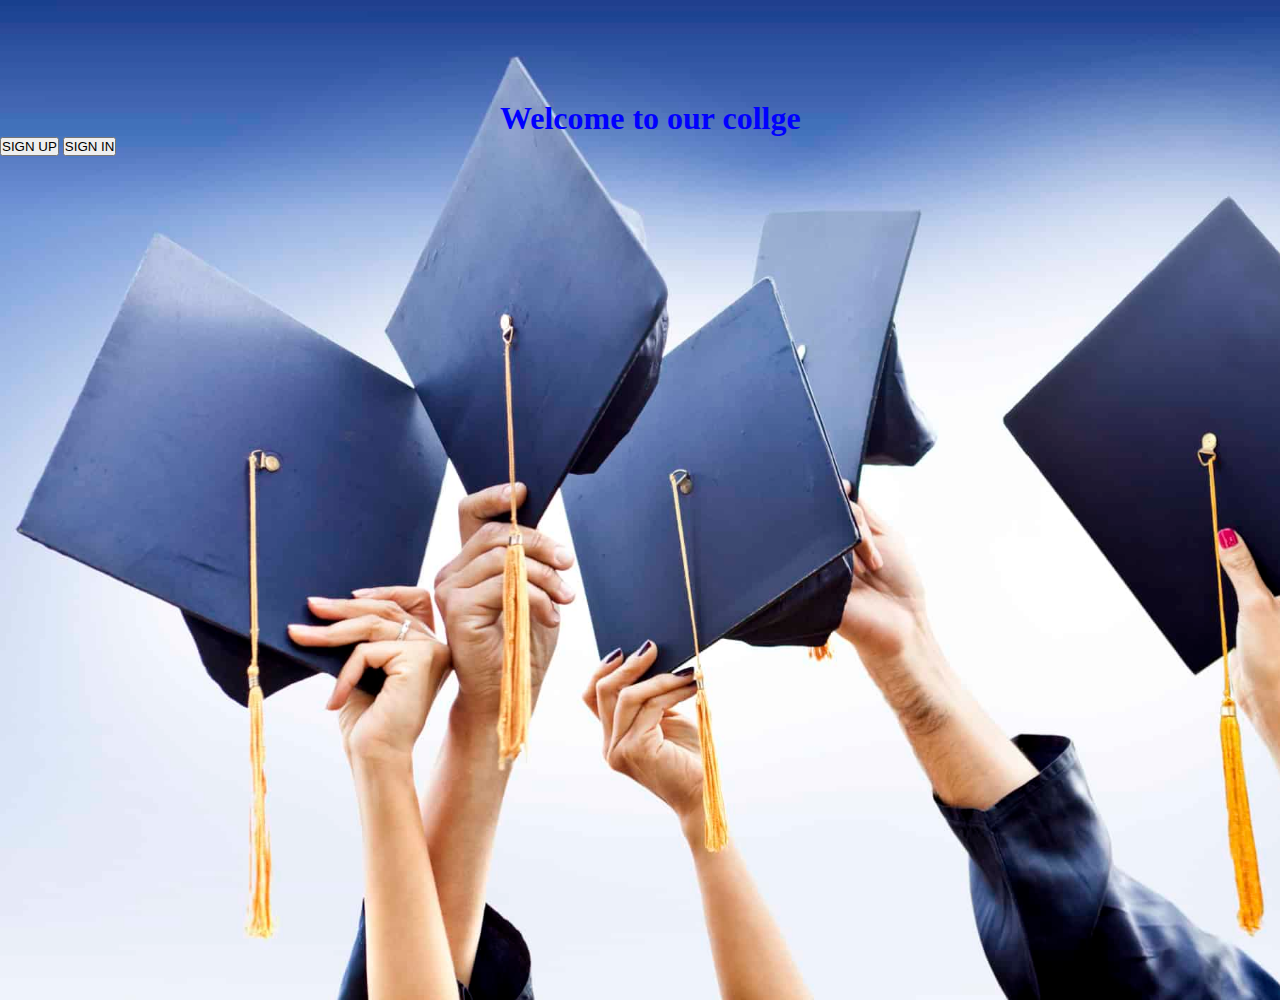
==== index.html @ ac337516 "second commit" ====
<!DOCTYPE html>
<html lang="en">
<head>
    <meta charset="UTF-8">
    <meta http-equiv="X-UA-Compatible" content="IE=edge">
    <meta name="viewport" content="width=device-width, initial-scale=1.0">
    <link rel="stylesheet" href="./css/main.css">
    <title>Document</title>
</head>
<body>
    <div class="container">
        <h1>Welcome to our collge</h1>
        <div class="buttons">

        <button>SIGN UP</button>
        <button>SIGN IN</button>

        </div>
    </div>
</body>
</html>
---- css/main.css ----
*{
    margin: 0px;
    padding: 0px;
    box-sizing: border-box;
}
body{
    background-image: url("../images/graduate.jpg");
      background-size: cover;
    
  }
  .container{
    height: 100vh;
    
    

}
h1{
    color: blue;
    margin-left: 500px;
    margin-top: 100px;
}
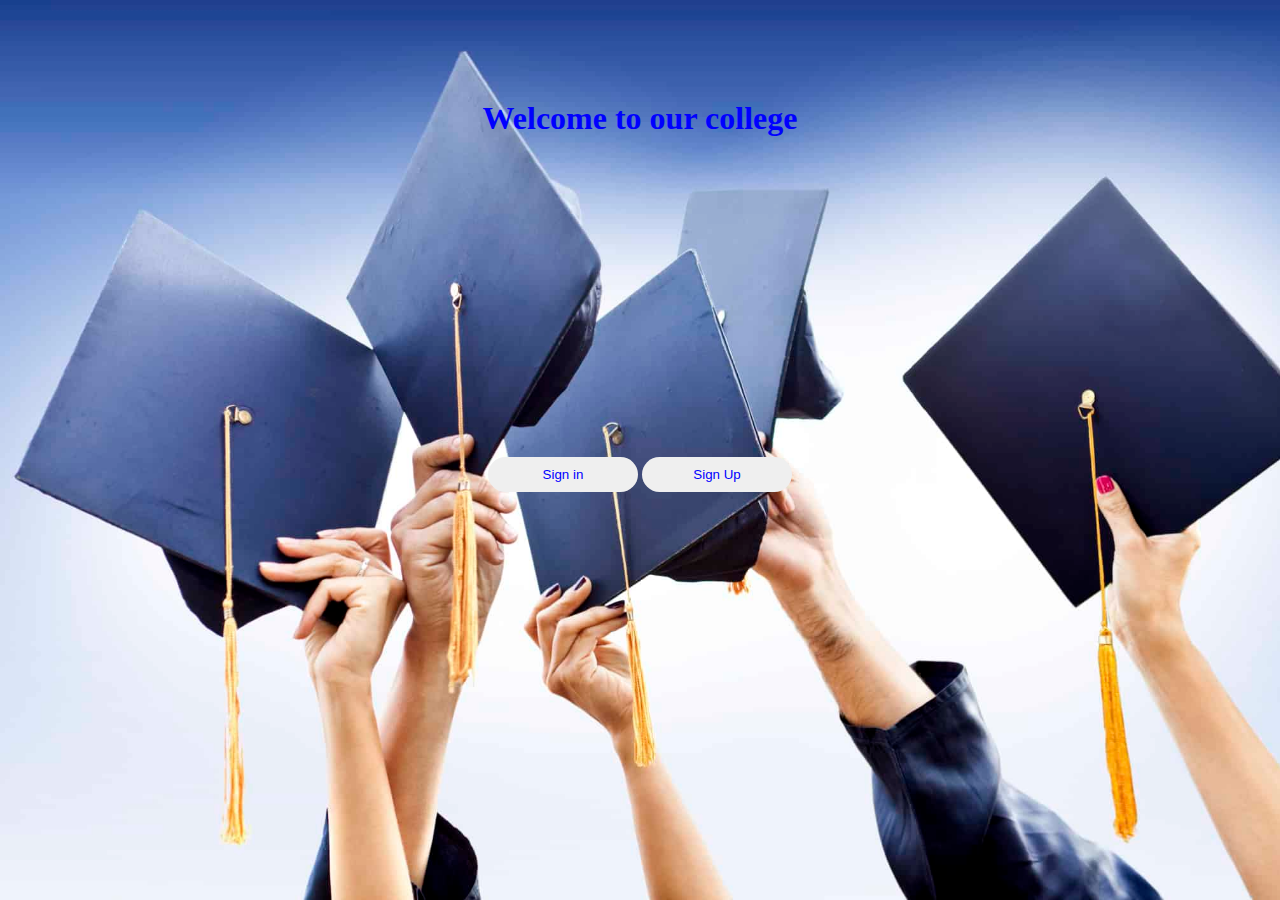
==== commit a63aa2ce: "sign in" ====
--- a/index.html
+++ b/index.html
@@ -8,14 +8,21 @@
     <title>Document</title>
 </head>
 <body>
+
     <div class="container">
-        <h1>Welcome to our collge</h1>
+        <div class="heading">
+            <h1>Welcome to our college</h1>
+        </div>
         <div class="buttons">
-
-        <button>SIGN UP</button>
-        <button>SIGN IN</button>
+            <button>Sign in</button>
+            <button>Sign Up</button>
 
         </div>
+
     </div>
+   
+
+      
+
 </body>
 </html>--- a/css/main.css
+++ b/css/main.css
@@ -1,21 +1,48 @@
 *{
+    padding: 0px;
     margin: 0px;
-    padding: 0px;
     box-sizing: border-box;
 }
-body{
+
+.container{
     background-image: url("../images/graduate.jpg");
-      background-size: cover;
-    
-  }
-  .container{
+    background-size: cover;
     height: 100vh;
-    
-    
+    text-align: center;
+    color: blue;
 
 }
-h1{
+ .heading{
+   
+    padding-top: 100px;
+} 
+.buttons{
+  
+   margin-top: 20rem;
+    
+}
+button{
+    padding: 10px;
+    width: 150px;
+    border-radius: 20px;
+    border: none;
     color: blue;
-    margin-left: 500px;
-    margin-top: 100px;
+    
 }
+ @media all and (max-width:564px){
+    .container{
+        flex-direction: column;
+    }
+  
+} 
+
+
+
+
+
+
+
+
+
+
+    